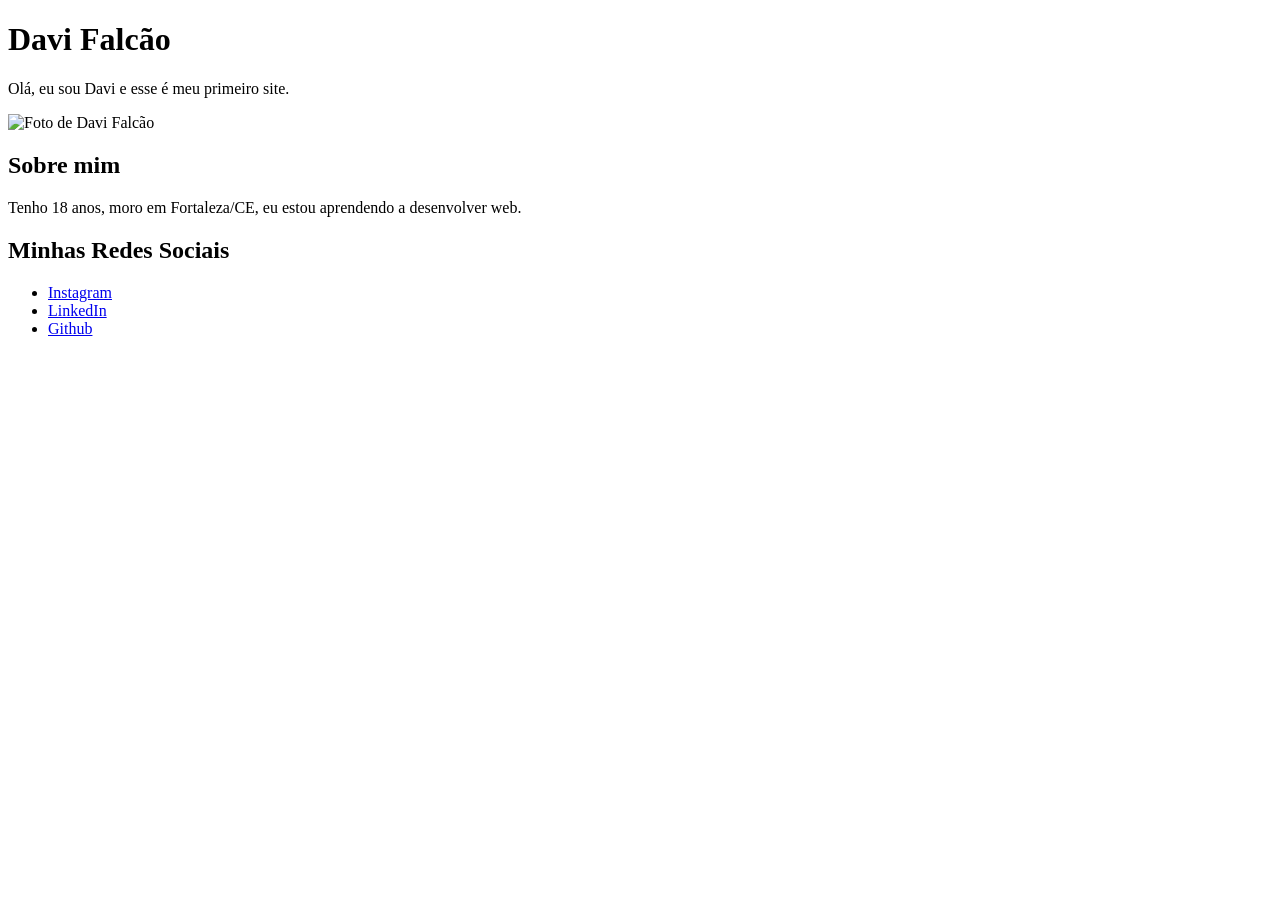
==== 2. blog.html @ f4ff6330 "aula2 - blog.html" ====
<!DOCTYPE html>
<html lang="pt-br">

<head>
    <meta charset="UTF-8">
    <meta name="viewport" content="width=device-width, initial-scale=1.0">
    <title>Meu Blog</title>
</head>

<body>
    <h1>Davi Falcão</h1>
    <p>Olá, eu sou Davi e esse é meu primeiro site.</p> <p></p>
    <img src="https://github.com/tapizera.png" alt="Foto de Davi Falcão" width="200" height="200">
    
    <h2>Sobre mim</h2>
    <p>Tenho 18 anos, moro em Fortaleza/CE, eu estou aprendendo a desenvolver web.</p>
    
    <h2>Minhas Redes Sociais</h2>
    <ul>
        <li>
            <a href="https://www.instagram.com/davizerafalcao/">Instagram</a>
        </li>
        <li>
            <a href="https://www.linkedin.com/in/davi-falc%C3%A3o-586816391/">LinkedIn</a>
        </li>
        <li>
            <a href="https://github.com/tapizera">Github</a>
        </li>
    </ul>

    <link rel="stylesheet" href="style.css">
</body>
</html>
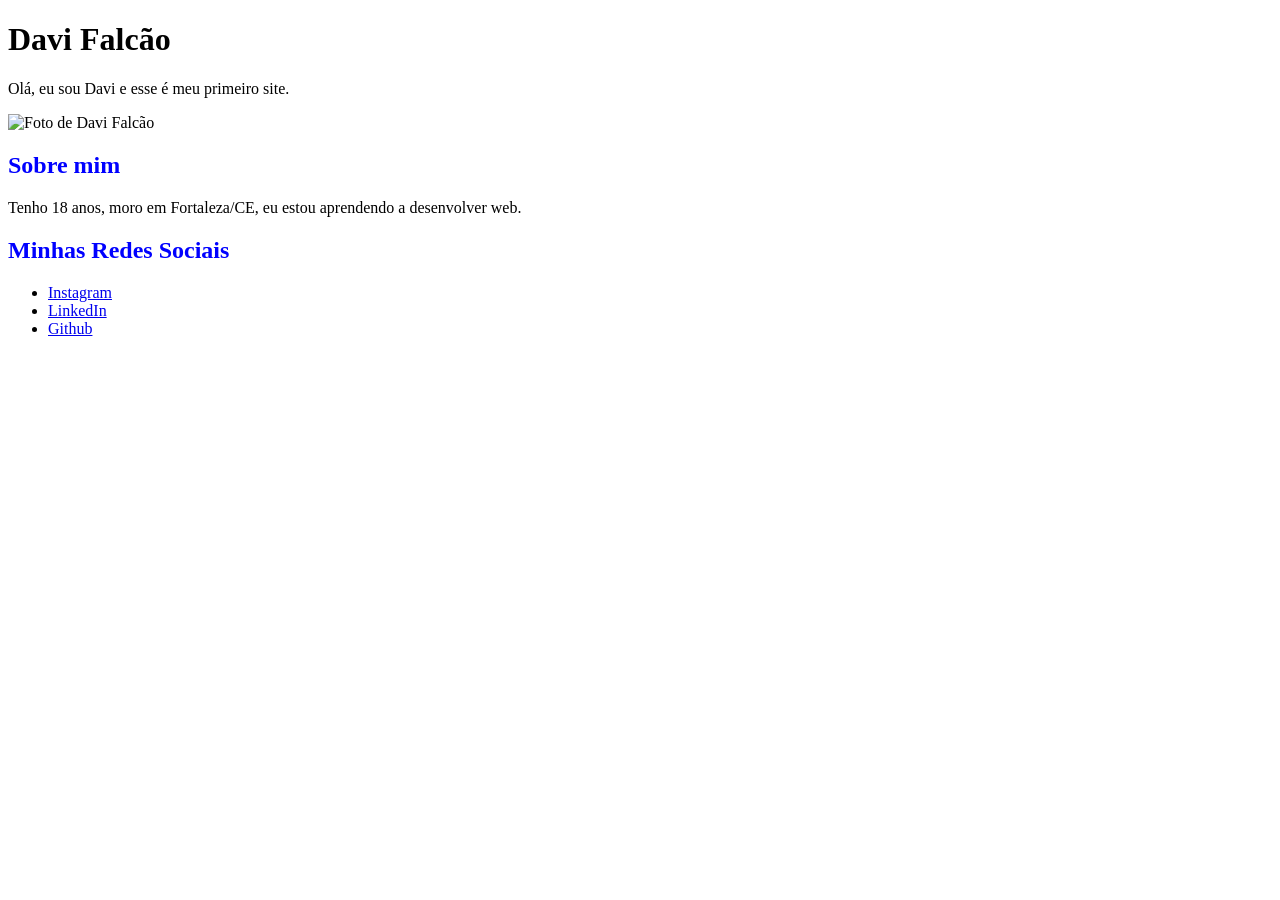
==== commit 325d07be: "revisão suprema parte1, 04. novembro, anotei notion e aqui" ====
--- a/2. blog.html
+++ b/2. blog.html
@@ -5,6 +5,11 @@
     <meta charset="UTF-8">
     <meta name="viewport" content="width=device-width, initial-scale=1.0">
     <title>Meu Blog</title>
+    <link rel="stylesheet" href="2. style.css"> 
+    <!-- digita 'link' e escolhe a 3° opcao (link:css) q essa linha aparece auto-->
+    <!-- no caso, verifica o NOME DO ARQUIVO MESMO!, nem sempre é só style.css, meu caso aí de exemplo né-->
+    <!-- passa o mouse encima no nome do arquivo, segura o ctrl, e clica, ele vai redirecionar pro arquivo respectivo-->
+    <!-- essa parte de CSS só foi visto na 3°aula, nao na 2°, to vendo isso tudo e comentado dia 04/11, 20:46 agr-->
 </head>
 
 <body>
@@ -27,7 +32,5 @@
             <a href="https://github.com/tapizera">Github</a>
         </li>
     </ul>
-
-    <link rel="stylesheet" href="style.css">
 </body>
 </html>
--- a/2. style.css
+++ b/2. style.css
@@ -0,0 +1,5 @@
+h2 {
+    color:blue
+}
+/*css é tao diferente do html q nem o cometenario é igual (la é <!--> ksks, eu ia dizer q o css nao usa tags <>, usa chaves {}*/
+/* ATALHO!: Shift + Alt + A = Comentário, tanto css quanto html */
